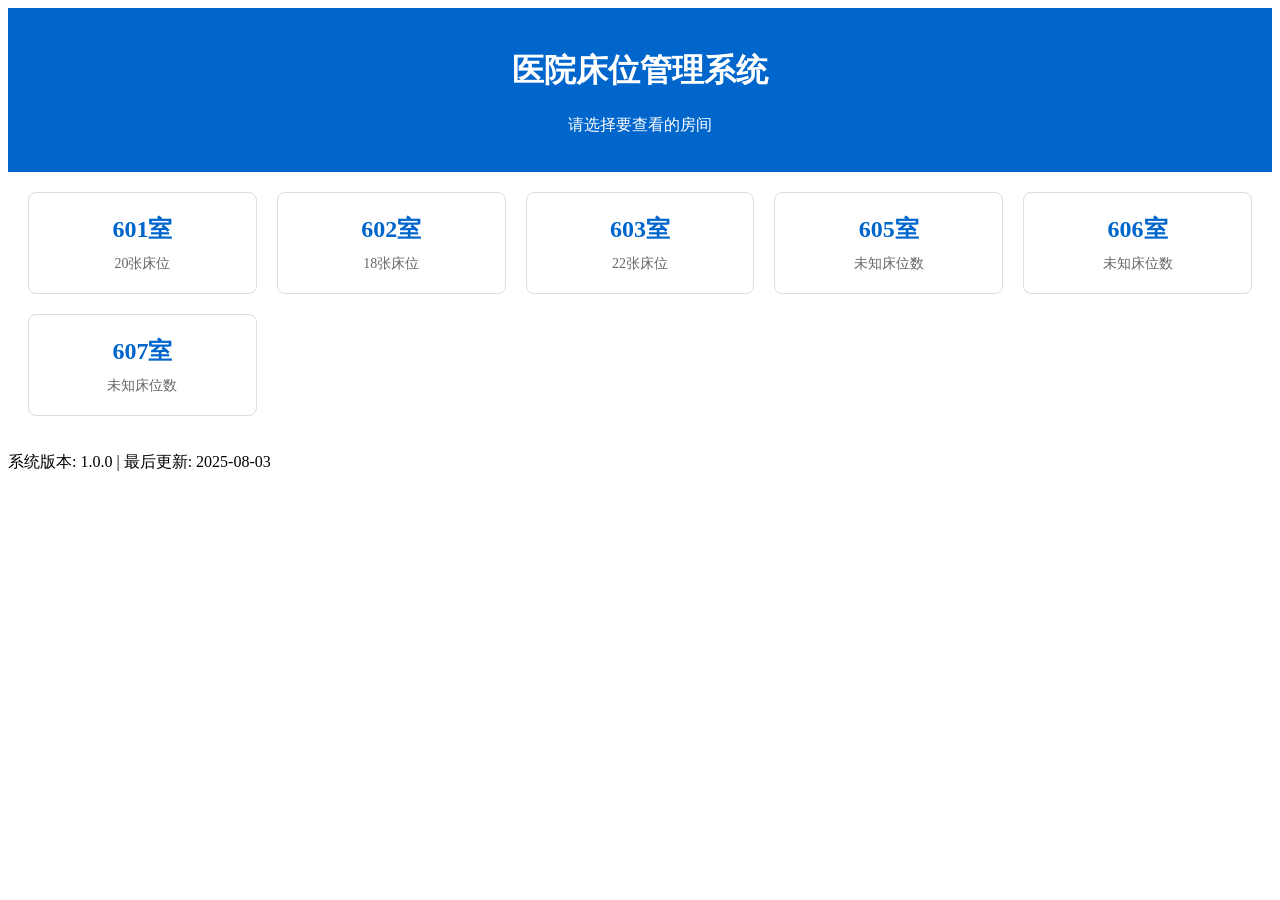
==== location/index.html @ 13941a4c "Initial commit of bed location management system" ====
<!DOCTYPE html>
<html lang="zh-CN">
<head>
    <meta charset="UTF-8">
    <meta name="viewport" content="width=device-width, initial-scale=1.0">
    <title>医院床位管理系统 - 主页面</title>
    <link rel="stylesheet" href="style.css">
    <style>
        .room-grid {
            display: grid;
            grid-template-columns: repeat(auto-fill, minmax(200px, 1fr));
            gap: 20px;
            padding: 20px;
        }
        .room-card {
            background-color: #fff;
            border: 1px solid #ddd;
            border-radius: 8px;
            padding: 20px;
            text-align: center;
            cursor: pointer;
            transition: all 0.3s;
        }
        .room-card:hover {
            transform: translateY(-5px);
            box-shadow: 0 5px 15px rgba(0,0,0,0.1);
        }
        .room-number {
            font-size: 24px;
            font-weight: bold;
            color: #0066cc;
        }
        .room-status {
            margin-top: 10px;
            font-size: 14px;
            color: #666;
        }
        .header {
            text-align: center;
            padding: 20px;
            background-color: #0066cc;
            color: white;
        }
    </style>
</head>
<body>
    <div class="header">
        <h1>医院床位管理系统</h1>
        <p>请选择要查看的房间</p>
    </div>

    <div class="room-grid">
        <div class="room-card" onclick="location.href='room601.html'">
            <div class="room-number">601室</div>
            <div class="room-status">20张床位</div>
        </div>
        <div class="room-card" onclick="location.href='room602.html'">
            <div class="room-number">602室</div>
            <div class="room-status">18张床位</div>
        </div>
        <div class="room-card" onclick="location.href='room603.html'">
            <div class="room-number">603室</div>
            <div class="room-status">22张床位</div>
        </div>
        <div class="room-card" onclick="location.href='room605.html'">
            <div class="room-number">605室</div>
            <div class="room-status">未知床位数</div>
        </div>
        <div class="room-card" onclick="location.href='room606.html'">
            <div class="room-number">606室</div>
            <div class="room-status">未知床位数</div>
        </div>
        <div class="room-card" onclick="location.href='room607.html'">
            <div class="room-number">607室</div>
            <div class="room-status">未知床位数</div>
        </div>
        <!-- 可以添加更多房间 -->
    </div>

    <div class="footer">
        <div class="instructions">
            <p>系统版本: 1.0.0 | 最后更新: 2025-08-03</p>
        </div>
    </div>
</body>
</html>
---- location/style.css ----
/* 床位基础样式 */
.bed {
    position: absolute;
    border: 1px solid #333;
    background-color: #fff;
    border-radius: 4px;
    display: flex;
    flex-direction: column;
    justify-content: space-between;
    cursor: pointer;
    transition: background-color 0.3s;
    width: 38px;
    height: 73px;
    box-sizing: border-box;
}

/* 特定区域样式 */
#storeroom {
    background-color: rgba(255, 222, 173, 0.3);
    border-color: #d4b16a;
}

#cabinet {
    background-color: rgba(176, 196, 222, 0.3);
    border-color: #6a8caf;
}

#mechanical {
    background-color: rgba(211, 211, 211, 0.3);
    border-color: #888;
}
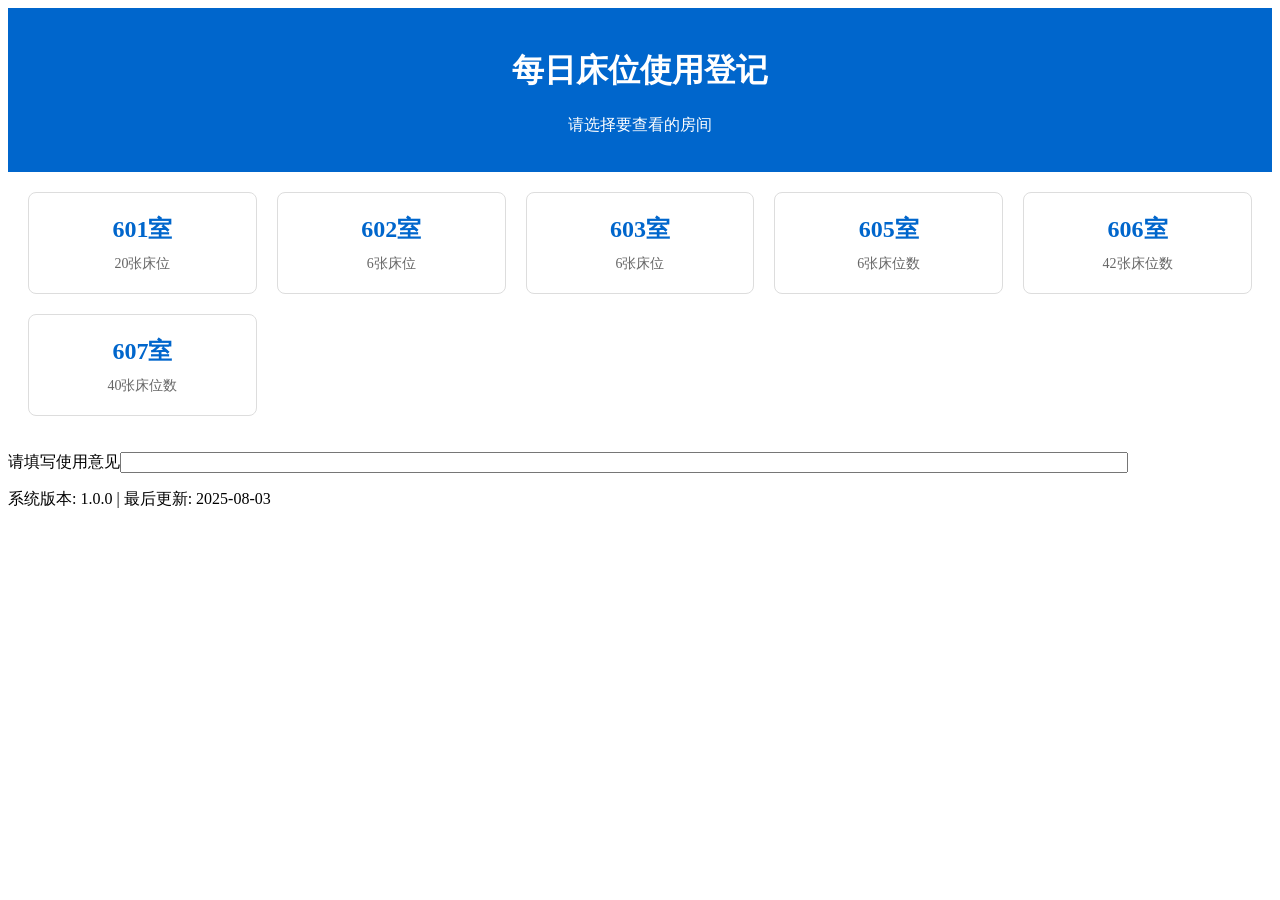
==== commit 7ea94497: "优化房间布局: 1. 统一所有房间的签名输入样式 2. 添加签名数据本地存储功能 3. 调整601和607室外的其他房间布局" ====
--- a/location/index.html
+++ b/location/index.html
@@ -45,7 +45,7 @@
 </head>
 <body>
     <div class="header">
-        <h1>医院床位管理系统</h1>
+        <h1>每日床位使用登记</h1>
         <p>请选择要查看的房间</p>
     </div>
 
@@ -56,29 +56,30 @@
         </div>
         <div class="room-card" onclick="location.href='room602.html'">
             <div class="room-number">602室</div>
-            <div class="room-status">18张床位</div>
+            <div class="room-status">6张床位</div>
         </div>
         <div class="room-card" onclick="location.href='room603.html'">
             <div class="room-number">603室</div>
-            <div class="room-status">22张床位</div>
+            <div class="room-status">6张床位</div>
         </div>
         <div class="room-card" onclick="location.href='room605.html'">
             <div class="room-number">605室</div>
-            <div class="room-status">未知床位数</div>
+            <div class="room-status">6张床位数</div>
         </div>
         <div class="room-card" onclick="location.href='room606.html'">
             <div class="room-number">606室</div>
-            <div class="room-status">未知床位数</div>
+            <div class="room-status">42张床位数</div>
         </div>
         <div class="room-card" onclick="location.href='room607.html'">
             <div class="room-number">607室</div>
-            <div class="room-status">未知床位数</div>
+            <div class="room-status">40张床位数</div>
         </div>
         <!-- 可以添加更多房间 -->
     </div>
 
     <div class="footer">
         <div class="instructions">
+            <p>请填写使用意见<input type="text" id="advise" min="0" style="width:1000px" style="height: =80px"></p>
             <p>系统版本: 1.0.0 | 最后更新: 2025-08-03</p>
         </div>
     </div>
--- a/location/style.css
+++ b/location/style.css
@@ -29,3 +29,69 @@
     background-color: rgba(211, 211, 211, 0.3);
     border-color: #888;
 }
+
+/* 床位编辑模态框样式 */
+.modal {
+    display: none;
+    position: fixed;
+    top: 0;
+    left: 0;
+    width: 100%;
+    height: 100%;
+    background-color: rgba(0,0,0,0.5);
+    z-index: 100;
+}
+
+.modal-content {
+    background-color: white;
+    margin: 15% auto;
+    padding: 20px;
+    width: 300px;
+    border-radius: 5px;
+    box-shadow: 0 4px 8px rgba(0,0,0,0.2);
+}
+
+.form-group {
+    margin-bottom: 10px;
+}
+
+.form-group label {
+    display: block;
+    margin-bottom: 5px;
+}
+
+.form-group input,
+.form-group select,
+.form-group textarea {
+    width: 100%;
+    padding: 10px;
+    box-sizing: border-box;
+}
+
+.form-group textarea {
+    padding: 5px;
+    resize: vertical;
+    min-height: 60px;
+}
+
+.modal-buttons {
+    text-align: right;
+}
+
+.modal-buttons button {
+    padding: 5px 10px;
+    margin-right: 5px;
+    border: 1px solid #ddd;
+    border-radius: 3px;
+    cursor: pointer;
+}
+
+.modal-buttons button:last-child {
+    margin-right: 0;
+}
+
+#confirm-btn {
+    background-color: #007acc;
+    color: white;
+    border: none;
+}
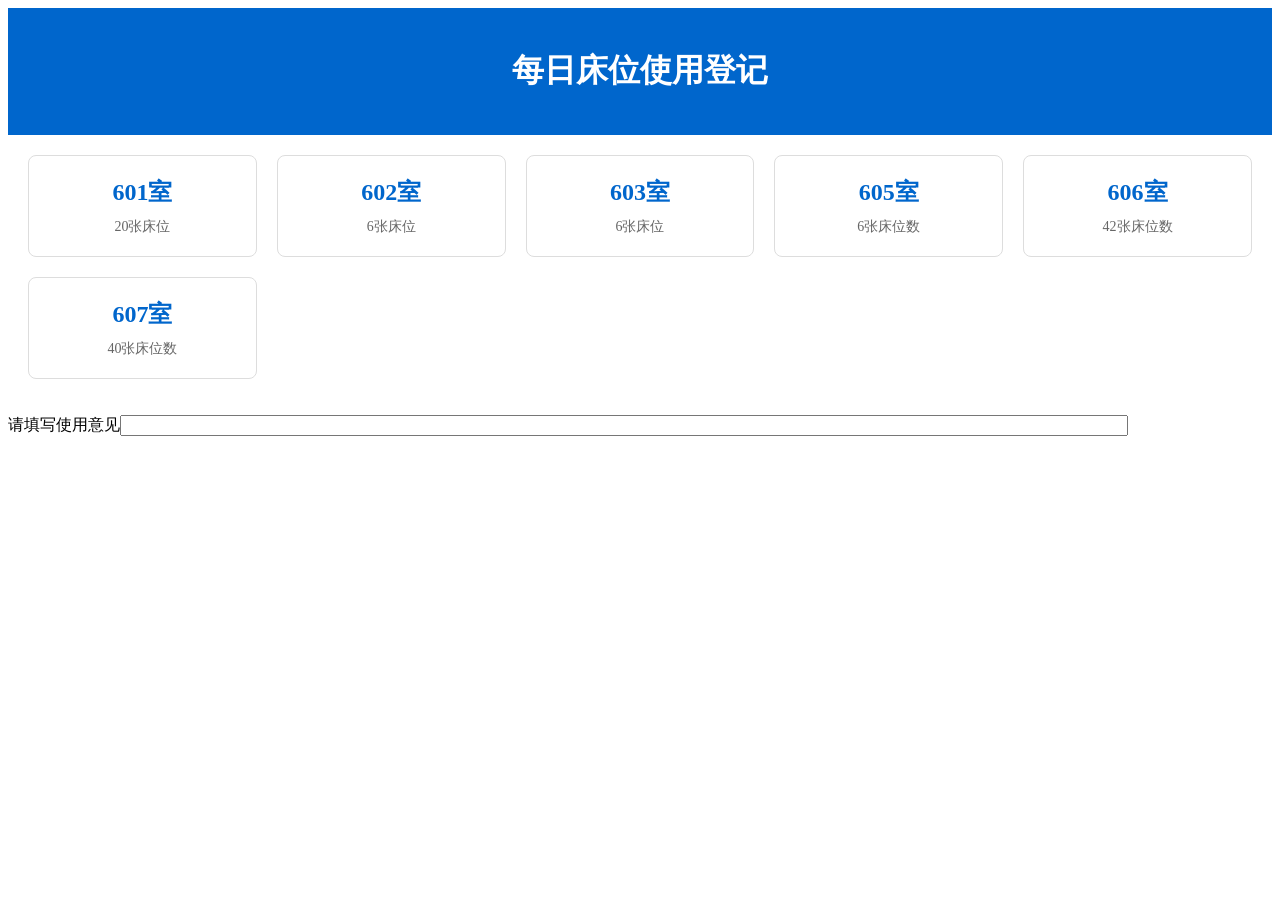
==== commit 0d83e605: "feat: Backup before refactoring to reduce code duplication" ====
--- a/location/index.html
+++ b/location/index.html
@@ -46,7 +46,7 @@
 <body>
     <div class="header">
         <h1>每日床位使用登记</h1>
-        <p>请选择要查看的房间</p>
+        
     </div>
 
     <div class="room-grid">
@@ -56,7 +56,7 @@
         </div>
         <div class="room-card" onclick="location.href='room602.html'">
             <div class="room-number">602室</div>
-            <div class="room-status">6张床位</div>
+            <div class="room-status" id="room602-status">6张床位</div>
         </div>
         <div class="room-card" onclick="location.href='room603.html'">
             <div class="room-number">603室</div>
@@ -79,9 +79,41 @@
 
     <div class="footer">
         <div class="instructions">
-            <p>请填写使用意见<input type="text" id="advise" min="0" style="width:1000px" style="height: =80px"></p>
-            <p>系统版本: 1.0.0 | 最后更新: 2025-08-03</p>
+            <p>请填写使用意见<input type="text" id="advise" min="0" style="width:1000px" style="height: 180px"></p>
+           
         </div>
     </div>
+
+    <script>
+        // 更新房间床位信息
+        function updateRoomBedInfo() {
+            // 更新602室信息
+            const room602Info = JSON.parse(localStorage.getItem('room602Info') || '{}');
+            const room602Status = document.getElementById('room602-status');
+            if (room602Status && room602Info.totalBeds) {
+                const originalText = `${room602Info.totalBeds}张床位`;
+                const additionalText = room602Info.additionalBeds > 0 ? 
+                    ` (原有${room602Info.originalBeds}张 + 加床${room602Info.additionalBeds}张)` : '';
+                room602Status.innerHTML = originalText + additionalText;
+                
+                // 如果有加床，显示特殊样式
+                if (room602Info.additionalBeds > 0) {
+                    room602Status.style.color = '#52c41a';
+                    room602Status.style.fontWeight = 'bold';
+                }
+            }
+            
+            // 可以为其他房间添加类似逻辑
+        }
+        
+        // 页面加载时更新信息
+        document.addEventListener('DOMContentLoaded', updateRoomBedInfo);
+        
+        // 定时更新信息
+        setInterval(updateRoomBedInfo, 5000); // 每5秒更新一次
+        
+        // 监听存储变化
+        window.addEventListener('storage', updateRoomBedInfo);
+    </script>
 </body>
 </html>
--- a/location/style.css
+++ b/location/style.css
@@ -14,6 +14,37 @@
     box-sizing: border-box;
 }
 
+/* 床位状态颜色 */
+.bed-empty {
+    background-color: #e8f5e9; /* 浅绿色 - 空床 */
+}
+
+.bed-occupied {
+    background-color: #ffebee; /* 浅红色 - 占用 */
+}
+
+.bed-discharge_planned {
+    background-color: #fff8e1; /* 浅黄色 - 拟出院 */
+}
+
+/* 患者信息显示区域 */
+.patient-area {
+    font-size: 28px;
+    font-weight: bold;
+    text-align: center;
+    padding: 2px;
+    overflow: hidden;
+    text-overflow: ellipsis;
+}
+
+/* 隔离病房样式 */
+.bed.isolation-ward {
+    background-color: #fff8e1; /* 浅黄色背景 */
+    border: 2px solid #ffa000; /* 橙色边框 */
+    border-radius: 0; /* 直角 */
+    font-weight: bold;
+}
+
 /* 特定区域样式 */
 #storeroom {
     background-color: rgba(255, 222, 173, 0.3);
@@ -28,6 +59,31 @@
 #mechanical {
     background-color: rgba(211, 211, 211, 0.3);
     border-color: #888;
+}
+
+/* 状态图例样式 */
+.status-legend {
+    position: absolute;
+    right: 10px;
+    top: 10px;
+    background: white;
+    padding: 10px;
+    border: 1px solid #ddd;
+    border-radius: 4px;
+    z-index: 10;
+}
+
+.status-legend-item {
+    display: flex;
+    align-items: center;
+    margin-bottom: 5px;
+}
+
+.status-color {
+    width: 20px;
+    height: 20px;
+    margin-right: 8px;
+    border: 1px solid #333;
 }
 
 /* 床位编辑模态框样式 */
@@ -95,3 +151,43 @@
     color: white;
     border: none;
 }
+
+/* 墙体样式 */
+.wall {
+    border: 1px solid #333;
+    background-color: #e0e0e0;
+    height: 160px; /* 默认墙体高度 */
+}
+
+.wall.textured {
+    background-color: #d3d3d3;
+    height: 160px; /* 纹理墙体的高度 */
+}
+/* 床位状态样式 */
+.bed.empty {
+    background-color: #e6f7ff;
+    border-color: #1890ff;
+}
+
+.bed.occupied {
+    background-color: #fff2e8;
+    border-color: #fa8c16;
+}
+
+.bed.discharge_planned {
+    background-color: #f6ffed;
+    border-color: #52c41a;
+}
+
+/* 状态图标样式 */
+.bed-status-icon {
+    position: absolute;
+    top: 2px;
+    right: 2px;
+    font-size: 8px;
+    font-weight: bold;
+}
+
+.bed.empty .bed-status-icon { color: #1890ff; }
+.bed.occupied .bed-status-icon { color: #fa8c16; }
+.bed.discharge_planned .bed-status-icon { color: #52c41a; }
